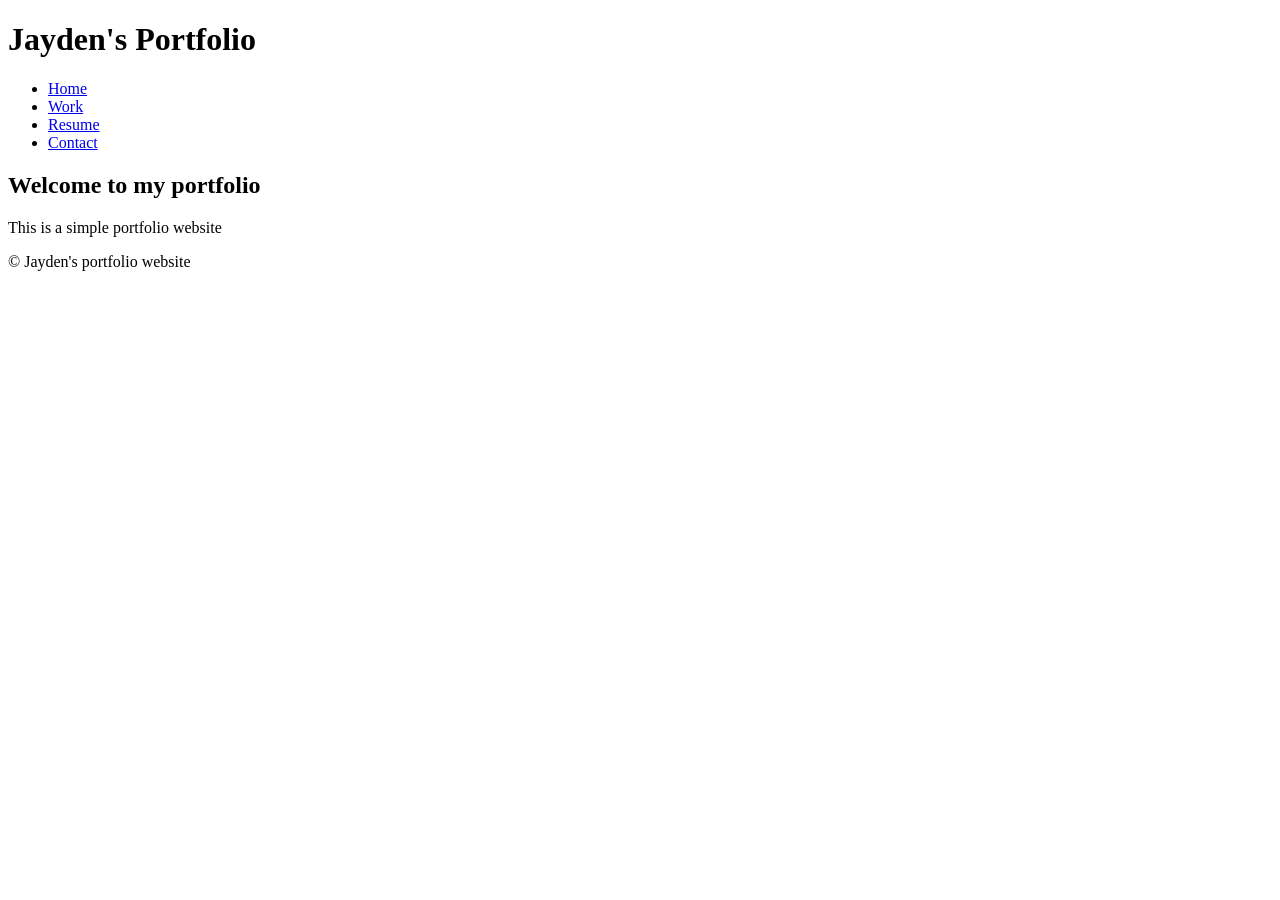
==== contact.html @ 495d018d "Creating base pages" ====
<!DOCTYPE html>
<html lang="en">
<head>
    <meta charset="UTF-8">
    <meta name="viewport" content="width=device-width, initial-scale=1.0">
    <title>Jayden's Portfolio</title>
    <link rel="stylesheet" type="text/css" href="style.css">
</head>
<body>
    <header>
    <h1>Jayden's Portfolio</h1>
    <nav>
        <ul>
            <li><a href="index.html">Home</a></li>
            <li><a href="work.html">Work</a></li>
            <li><a href="resume.html">Resume</a></li>
            <li><a href="contact.html">Contact</a></li>
        </ul>
    </nav>
</header>

<main>
    <h2>Welcome to my portfolio</h2>
    <p>This is a simple portfolio website</p>
</main>

<footer>
    <p>&copy; Jayden's portfolio website</p>
</footer>

</body>
</html>
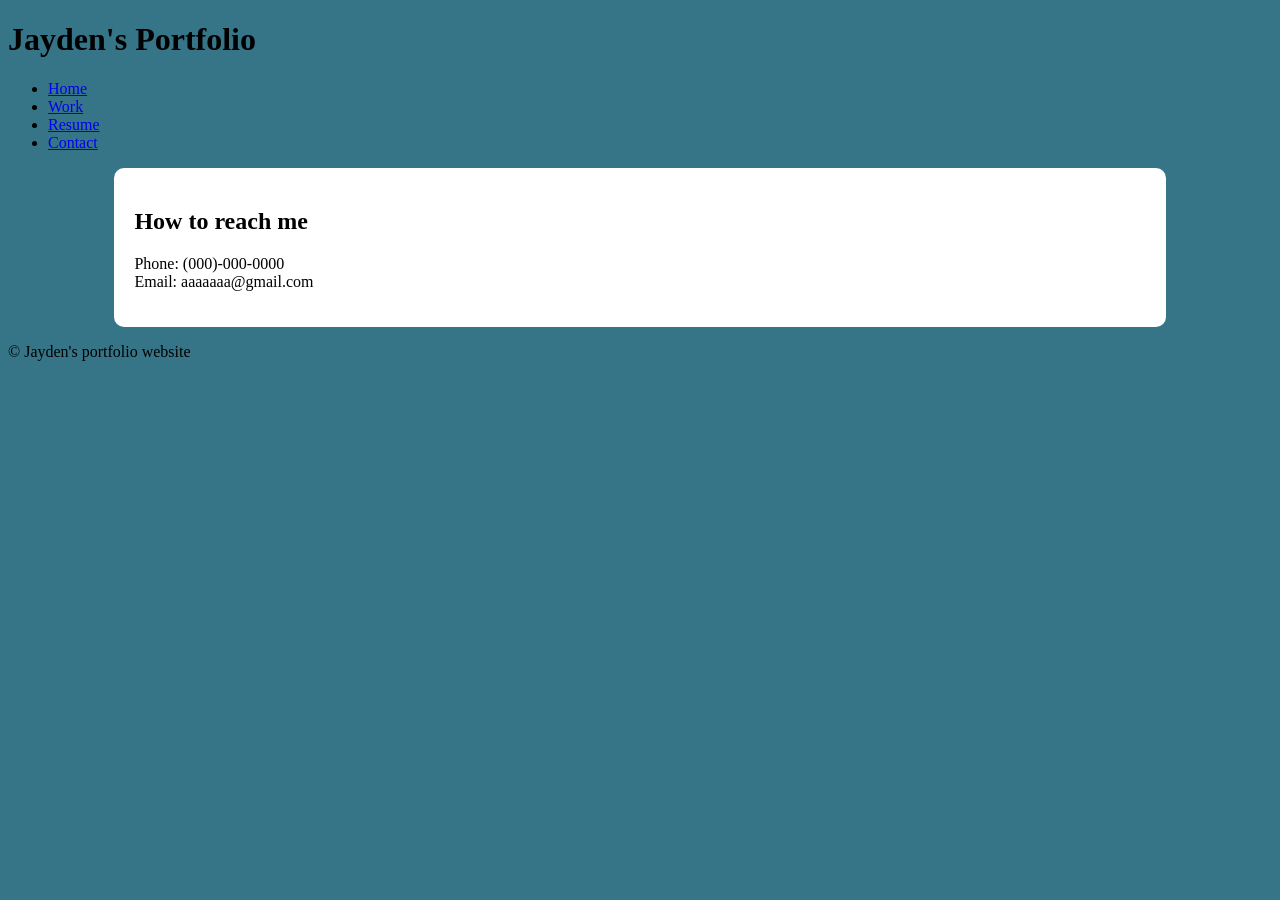
==== commit 3c26ff7f: "Added different content to pages" ====
--- a/contact.html
+++ b/contact.html
@@ -20,8 +20,10 @@
 </header>
 
 <main>
-    <h2>Welcome to my portfolio</h2>
-    <p>This is a simple portfolio website</p>
+    <h2>How to reach me</h2>
+    <p>Phone: (000)-000-0000 <br>
+        Email: aaaaaaa@gmail.com
+    </p>
 </main>
 
 <footer>
--- a/style.css
+++ b/style.css
@@ -0,0 +1,11 @@
+body{
+    background-color: #367588;
+}
+
+main{
+    background-color: #ffffff;
+    width: 80%;
+    margin:0 auto;
+    padding: 20px;
+    border-radius:10px;
+}
